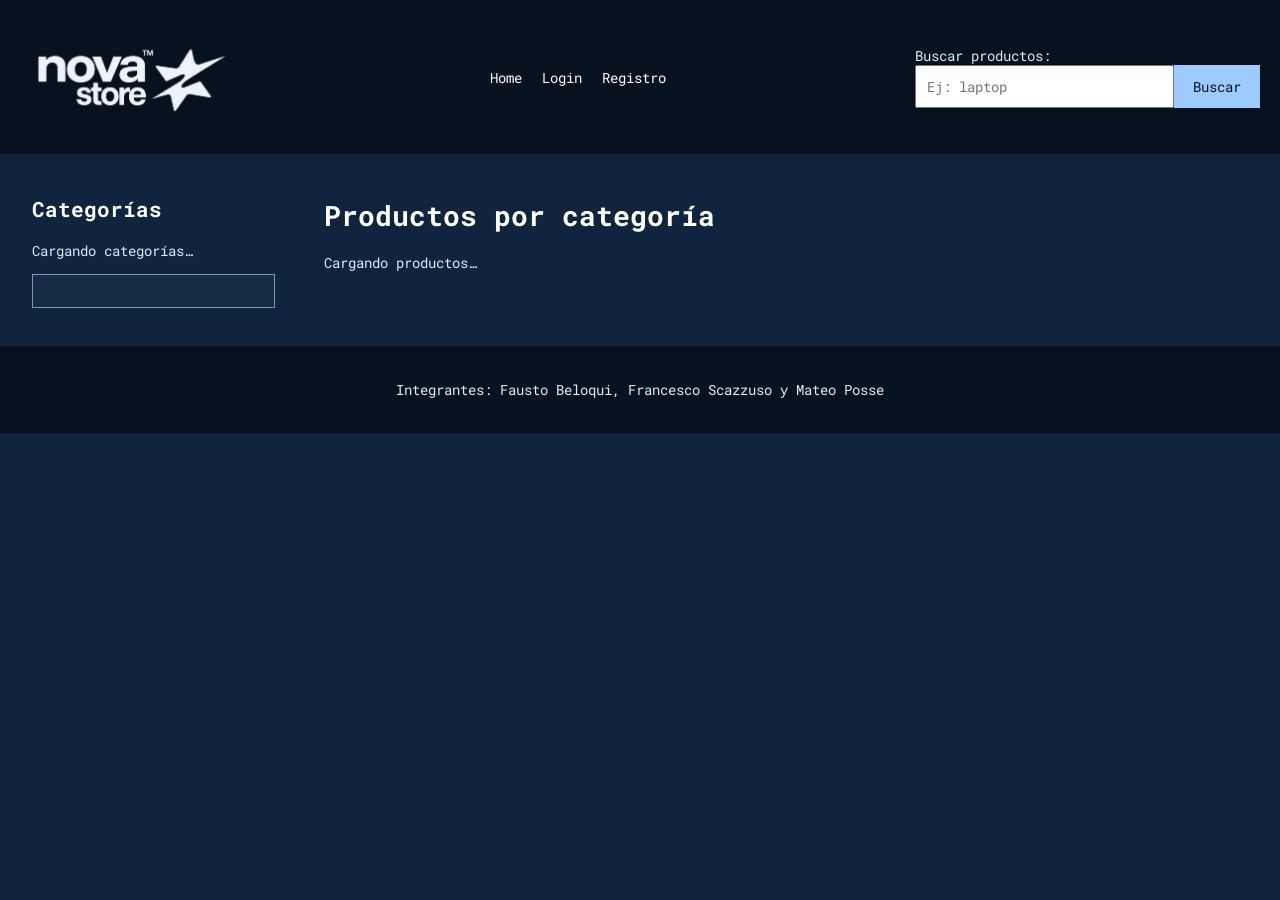
==== category.html @ 52d8a7b0 "Index Java" ====
<!DOCTYPE html>
<html lang="es">

<head>
    <meta charset="UTF-8">
    <meta name="viewport" content="width=device-width, initial-scale=1.0">
    <link rel="preconnect" href="https://fonts.googleapis.com">
    <link rel="preconnect" href="https://fonts.gstatic.com" crossorigin>
    <link href="https://fonts.googleapis.com/css2?family=Roboto+Mono:wght@400;500;600;700&amp;display=swap" rel="stylesheet">
    <link rel="stylesheet" href="css/style.css">
    <title>Nova Store - Categoría</title>
</head>

<body>
    <header>
        <a href="index.html"><img class="logo" src="img/nova-store-logo.png" alt="Nova Store - Home"></a>
        <nav>
            <a href="index.html">Home</a>
            <a class="enlace-login" href="login.html">Login</a>
            <a class="enlace-registro" href="register.html">Registro</a>
            <span class="saludo"></span>
            <a class="enlace-logout" href="index.html">Logout</a>
        </nav>
        <form class="formulario-busqueda" action="search-results.html" method="get">
            <label for="buscador">Buscar productos:</label>
            <div class="campo-busqueda">
                <input type="text" id="buscador" name="q" placeholder="Ej: laptop">
                <button type="submit">Buscar</button>
            </div>
            <span class="error" id="error-busqueda"></span>
        </form>
    </header>
    <div class="contenido">
        <nav class="categorias">
            <h2>Categorías</h2>
            <p class="estado-categorias">Cargando categorías…</p>
            <ul class="lista-categorias"></ul>
        </nav>
        <main id="contenido-principal">
            <h1 id="titulo-categoria">Productos por categoría</h1>
            <p id="estado-productos" class="estado">Cargando productos…</p>
            <section class="productos" id="productos-categoria"></section>
        </main>
    </div>
    <footer>
        <p>Integrantes: Fausto Beloqui, Francesco Scazzuso y Mateo Posse</p>
    </footer>
    <script src="js/comun.js"></script>
    <script src="js/saludo.js"></script>
    <script src="js/logout.js"></script>
    <script src="js/category.js"></script>
</body>

</html>
---- css/style.css ----
* {
    box-sizing: border-box;
}

body,
button,
input {
    font-family: "Roboto Mono", monospace;
    font-size: 14px;
}

body {
    margin: 0;
    color: #dcecff;
    background-color: #10253d;
}

a {
    color: #9dcaff;
}

button,
input,
.boton-detalle {
    padding: 10px;
}

button,
.boton-detalle {
    background-color: #9dcaff;
    color: #08121f;
    border: none;
    text-decoration: none;
}

header,
footer {
    padding: 20px;
    background-color: #08121f;
}

header,
header nav,
.contenido,
.productos,
.detalle {
    display: flex;
    flex-wrap: wrap;
    justify-content: space-between;
}

header {
    align-items: center;
}

header nav a,
.saludo {
    margin: 10px;
}

header a {
    color: white;
    text-decoration: none;
}

.logo {
    width: 220px;
}

.saludo,
.enlace-logout,
#detalle-producto,
#seccion-reviews {
    display: none;
}

.formulario-busqueda {
    width: 345px;
}

label,
.error {
    display: block;
}

.campo-busqueda {
    display: flex;
}

.campo-busqueda input {
    width: 75%;
}

.campo-busqueda button {
    width: 25%;
}

.error {
    color: #ffb6b6;
}

.banner img {
    width: 100%;
    display: block;
}

.contenido {
    width: 95%;
    margin: 24px auto;
}

.categorias {
    width: 20%;
}

main {
    width: 76%;
}

.categorias ul,
article,
.cuenta {
    padding: 16px;
    background-color: #152a43;
    border: 1px solid #6f9bc7;
}

.categorias ul {
    list-style: none;
}

.categorias a {
    display: block;
    padding: 6px 0;
    text-decoration: none;
}

h1,
h2,
h3 {
    color: white;
}

.seccion-catalogo,
#reviews article {
    margin-bottom: 24px;
}

.productos article {
    width: 31%;
    margin-bottom: 20px;
    display: flex;
    flex-direction: column;
}

.productos img {
    width: 100%;
    background-color: #f4f8ff;
}

.precio {
    font-weight: bold;
}

.boton-detalle {
    margin-top: auto;
    text-align: center;
}

.principal-cuenta {
    display: flex;
    align-items: center;
    justify-content: center;
    height: 80vh;
}

.cuenta {
    width: 400px;
}

.campo-texto,
.cuenta button {
    width: 100%;
}

.campo-terminos {
    display: flex;
    align-items: center;
}

.campo-terminos label {
    margin-left: 8px;
}

.detalle {
    align-items: flex-start;
}

.imagen-producto {
    width: 45%;
    background-color: #f4f8ff;
}

.datos-producto {
    width: 50%;
}

footer {
    text-align: center;
}

@media (max-width: 768px) {
    header,
    header nav {
        justify-content: center;
    }

    header nav,
    .formulario-busqueda,
    .categorias,
    main,
    .productos article,
    .imagen-producto,
    .datos-producto {
        width: 100%;
    }

    .cuenta {
        width: 95%;
    }
}
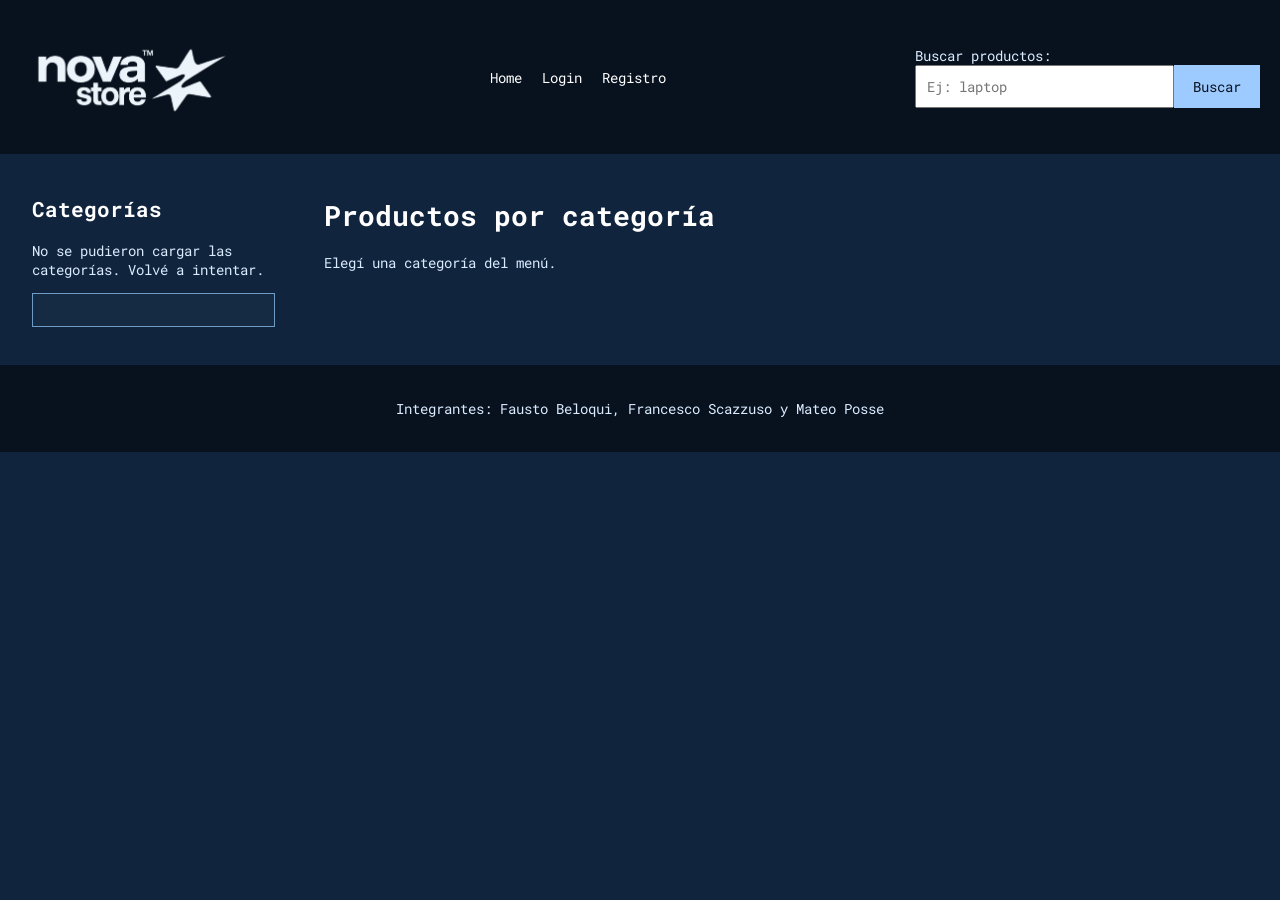
==== commit b9b62a6c: "Cambio category Java" ====
--- a/category.html
+++ b/category.html
@@ -45,7 +45,6 @@
     <footer>
         <p>Integrantes: Fausto Beloqui, Francesco Scazzuso y Mateo Posse</p>
     </footer>
-    <script src="js/comun.js"></script>
     <script src="js/saludo.js"></script>
     <script src="js/logout.js"></script>
     <script src="js/category.js"></script>
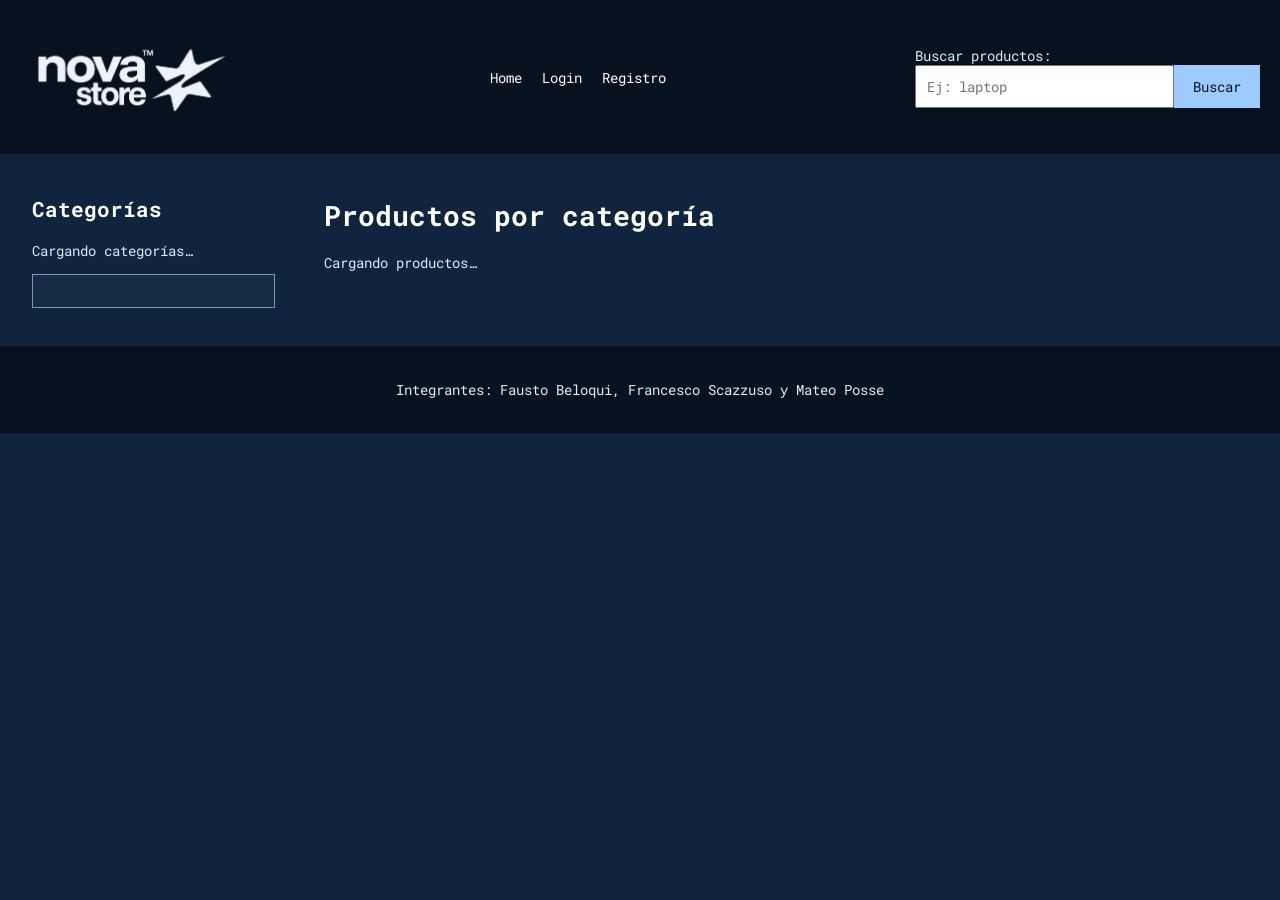
==== commit 6c911626: "Buscador y categoria" ====
--- a/category.html
+++ b/category.html
@@ -47,6 +47,7 @@
     </footer>
     <script src="js/saludo.js"></script>
     <script src="js/logout.js"></script>
+    <script src="js/busqueda.js"></script>
     <script src="js/category.js"></script>
 </body>
 
